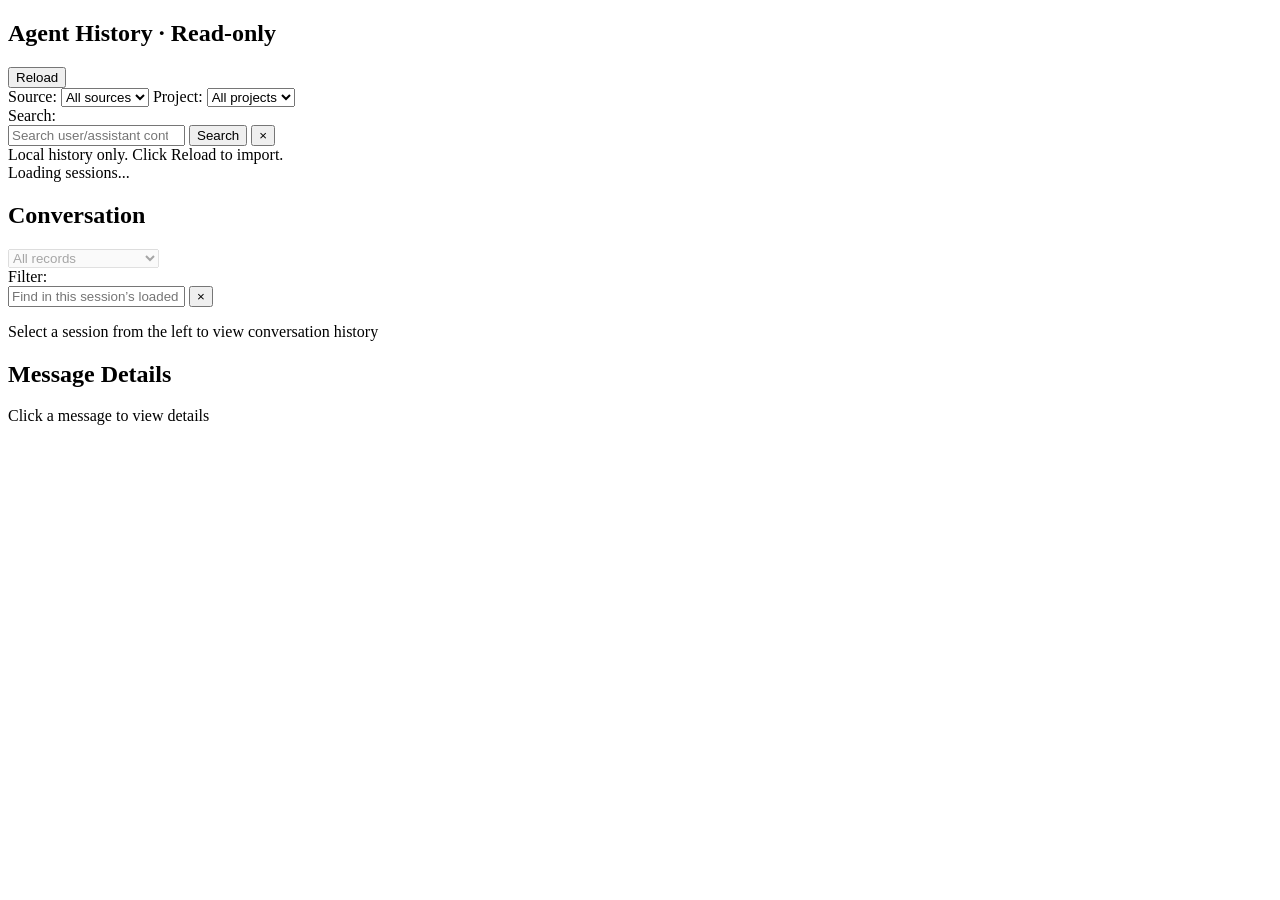
==== local/static/index.html @ 13845555 "feat: make server and stateless deamon the primary application Add analysis-only protocol v4, authen" ====
<!DOCTYPE html>
<html lang="en">
<head>
    <meta charset="UTF-8">
    <meta name="viewport" content="width=device-width, initial-scale=1.0">
    <title>Agent History Viewer</title>
    <link rel="stylesheet" href="static/css/style.css">
</head>
<body>
    <div class="container">
        <!-- Left Panel: Session List -->
        <div class="panel left-panel">
            <div class="panel-header">
                <h2>Agent History · Read-only</h2>
                <button id="reloadBtn">Reload</button>
            </div>
            <div class="filter-bar" id="sessionFilterBar">
                <label class="filter-label" for="sourceSelect">Source:</label>
                <select id="sourceSelect"><option value="">All sources</option></select>
                <label class="filter-label" for="projectSelect">Project:</label>
                <select id="projectSelect"><option value="">All projects</option></select>
                <div class="filter-label">Search:</div>
                <div class="uuid-search">
                    <input type="search" id="sessionSearch" placeholder="Search user/assistant content…" aria-label="Search sessions by user and assistant prose" />
                    <button id="sessionSearchBtn" title="Search sessions">Search</button>
                    <button id="clearSessionSearchBtn" class="clear-btn" title="Clear search">×</button>
                </div>
            </div>
            <div class="sync-status" id="sessionSearchStatus" role="status" aria-live="polite"></div>
            <button id="resetSearchScopeBtn" class="scope-reset" hidden>Search all sources/projects</button>
            <div class="sync-status" id="syncStatus" role="status">Local history only. Click Reload to import.</div>
            <details id="syncIssues" class="sync-status" hidden><summary>Sync issues</summary><pre id="syncIssueText"></pre></details>
            <div class="panel-content">
                <div id="sessionList" class="session-list">
                    <div class="loading">Loading sessions...</div>
                </div>
            </div>
        </div>

        <!-- Resizer between left and middle -->
        <div class="resizer" data-direction="left"></div>

        <!-- Middle Panel: Conversation History -->
        <div class="panel middle-panel">
            <div class="panel-header">
                <h2 id="conversationTitle">Conversation</h2>
                <span id="loadedCount" class="message-count"></span>
            </div>
            <div id="sessionWarnings" class="sync-status" role="status"></div>
            <div class="filter-bar" id="filterBar">
                <select id="branchSelect" disabled aria-label="Conversation branch">
                    <option value="">All records</option><option value="active">Current saved branch</option>
                </select>
                <div class="filter-label">Filter:</div>
                <div class="filter-tags" id="filterTags">
                    <!-- Filter tags will be dynamically added here -->
                </div>
                <div class="uuid-search">
                    <input type="text" id="uuidSearch" placeholder="Find in this session’s loaded messages…" title="This searches only loaded messages. Use the left search box to find sessions globally." />
                    <button id="clearUuidBtn" class="clear-btn" title="Clear search">×</button>
                </div>
            </div>
            <div class="panel-content">
                <div id="conversationHistory" class="conversation-history">
                    <div class="empty-state">
                        <p>Select a session from the left to view conversation history</p>
                    </div>
                </div>
            </div>
            <button id="loadMoreBtn" class="load-more" hidden>Load next 2000 records</button>
        </div>

        <!-- Resizer between middle and right -->
        <div class="resizer" data-direction="right"></div>

        <!-- Right Panel: Message Details -->
        <div class="panel right-panel">
            <div class="panel-header">
                <h2>Message Details</h2>
            </div>
            <div class="panel-content">
                <div id="messageDetails" class="message-details">
                    <div class="empty-state">
                        <p>Click a message to view details</p>
                    </div>
                </div>
            </div>
        </div>
    </div>

    <script src="static/js/app.js" type="module"></script>
</body>
</html>
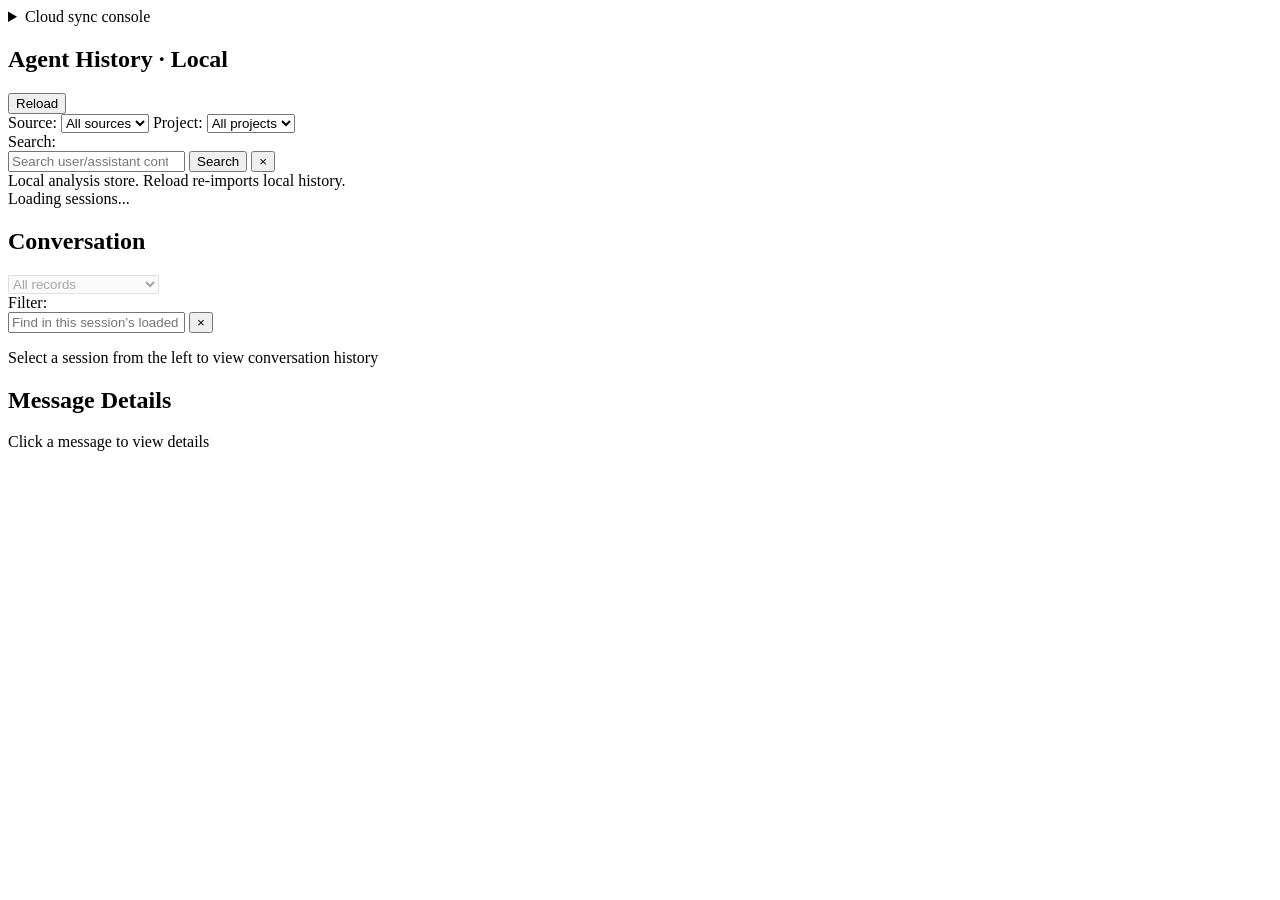
==== commit 316aa112: "feat: split into local and cloud web servers with explicit uploads - local/: startup incremental imp" ====
--- a/local/static/index.html
+++ b/local/static/index.html
@@ -3,15 +3,47 @@
 <head>
     <meta charset="UTF-8">
     <meta name="viewport" content="width=device-width, initial-scale=1.0">
-    <title>Agent History Viewer</title>
-    <link rel="stylesheet" href="static/css/style.css">
+    <title>Agent Session Viewer · Local</title>
+    <meta name="local-csrf" content="__CSRF_TOKEN__">
+    <link rel="stylesheet" href="/static/css/style.css">
+    <link rel="stylesheet" href="/static/console.css">
 </head>
 <body>
+    <details class="console" id="cloudConsole">
+        <summary>Cloud sync console <span id="consoleSummary"></span></summary>
+        <div class="console-grid">
+            <section>
+                <h3>Local store</h3>
+                <div id="localStats">Loading…</div>
+            </section>
+            <section>
+                <h3>Cloud connection</h3>
+                <label>Cloud address <input id="cloudUrl" type="url" placeholder="https://history.example.com" autocomplete="off" spellcheck="false"></label>
+                <label>API key <input id="cloudKey" type="password" placeholder="Paste a key generated in the cloud console" autocomplete="off" spellcheck="false"></label>
+                <div class="console-actions">
+                    <button id="cloudTest">Test connection</button>
+                    <button id="cloudSave">Save</button>
+                    <button id="cloudForget" class="secondary">Forget connection</button>
+                </div>
+                <div id="cloudConnection"></div>
+            </section>
+            <section>
+                <h3>Upload</h3>
+                <div class="console-actions">
+                    <button id="uploadStart">Sync to cloud</button>
+                    <button id="uploadPause" class="secondary">Pause</button>
+                    <button id="uploadCancel" class="secondary">Cancel</button>
+                </div>
+                <div id="uploadState"></div>
+            </section>
+        </div>
+        <div id="consoleMessage" role="status" aria-live="polite"></div>
+    </details>
     <div class="container">
         <!-- Left Panel: Session List -->
         <div class="panel left-panel">
             <div class="panel-header">
-                <h2>Agent History · Read-only</h2>
+                <h2>Agent History · Local</h2>
                 <button id="reloadBtn">Reload</button>
             </div>
             <div class="filter-bar" id="sessionFilterBar">
@@ -28,7 +60,7 @@
             </div>
             <div class="sync-status" id="sessionSearchStatus" role="status" aria-live="polite"></div>
             <button id="resetSearchScopeBtn" class="scope-reset" hidden>Search all sources/projects</button>
-            <div class="sync-status" id="syncStatus" role="status">Local history only. Click Reload to import.</div>
+            <div class="sync-status" id="syncStatus" role="status">Local analysis store. Reload re-imports local history.</div>
             <details id="syncIssues" class="sync-status" hidden><summary>Sync issues</summary><pre id="syncIssueText"></pre></details>
             <div class="panel-content">
                 <div id="sessionList" class="session-list">
@@ -88,6 +120,7 @@
         </div>
     </div>
 
-    <script src="static/js/app.js" type="module"></script>
+    <script src="/static/js/app.js" type="module"></script>
+    <script src="/static/console.js" type="module"></script>
 </body>
 </html>
